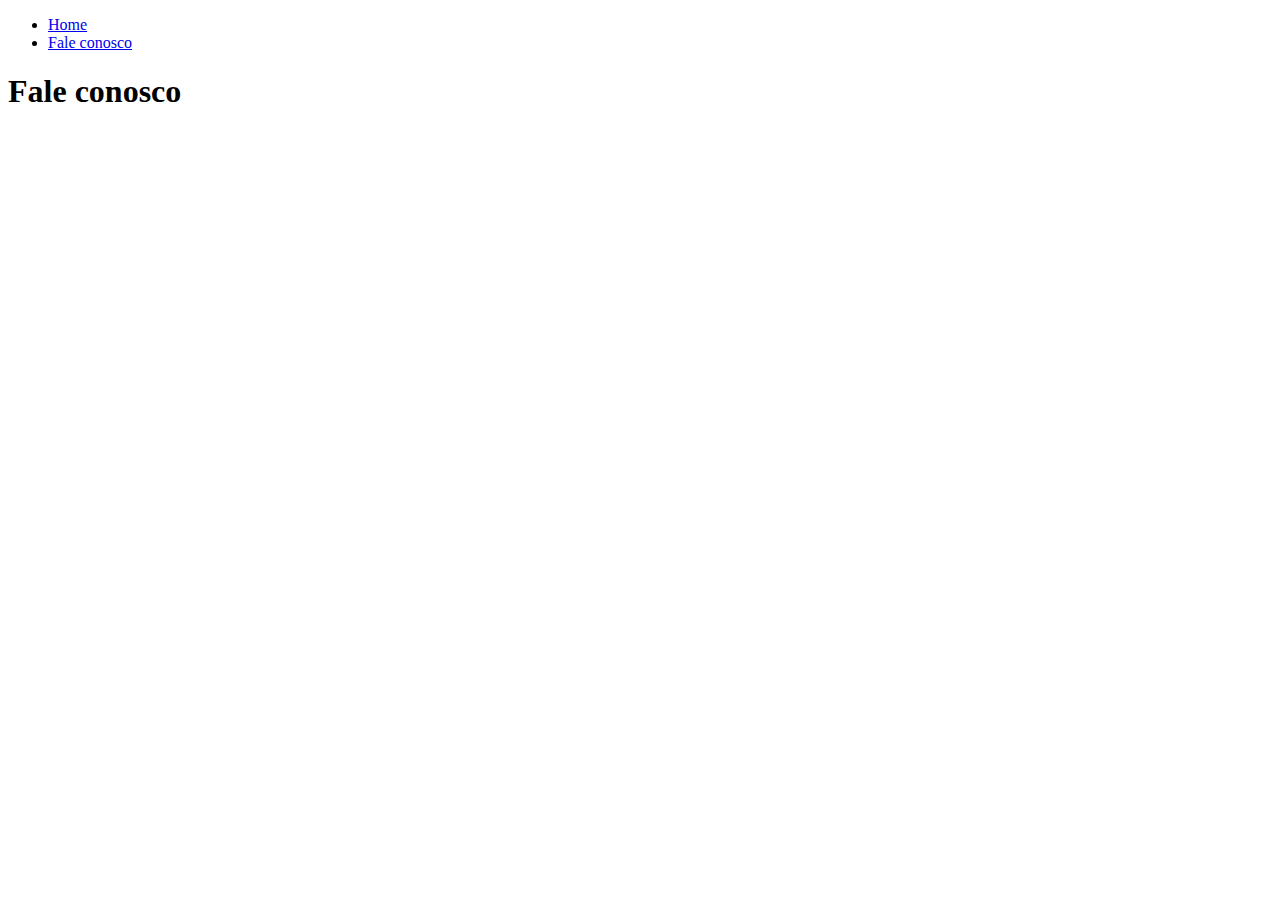
==== contato.html @ 60b4264c "introdução front" ====
<!DOCTYPE html>
<html lang="en">
<head>
    <meta charset="UTF-8">
    <meta name="viewport" content="width=device-width, initial-scale=1.0">
    <title>Fale conosco</title>
</head>
<body> 
    
    <div>
    <!-- lista não ordenada que ser´nosso menu-->
    <ul>
        <li><a href="./index.html">Home</a></li>
        <li><a href="contato.html">Fale conosco</a></li>
    </ul>
    </div>
    <h1>Fale conosco</h1>
</body>
</html>
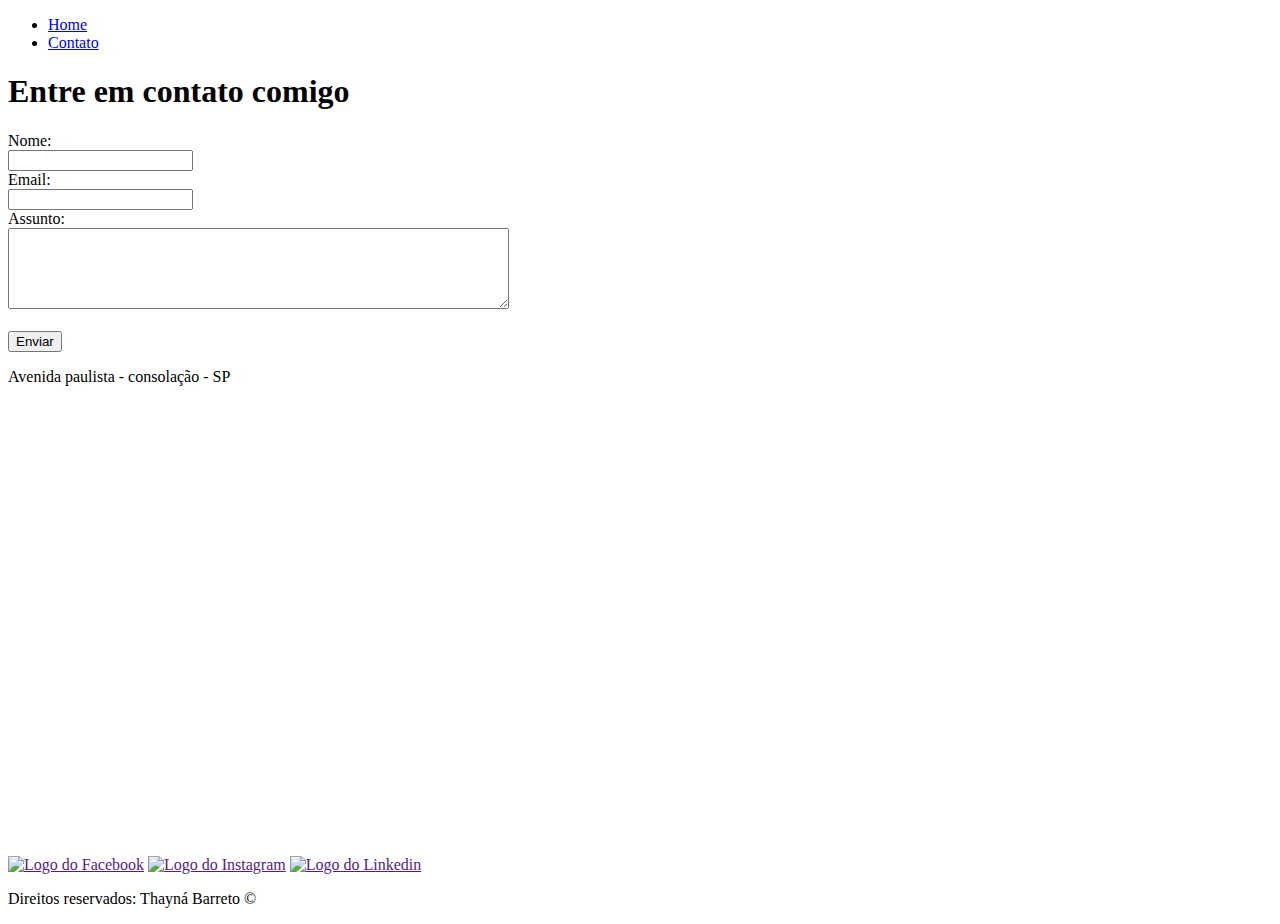
==== commit 22d16e80: "atualização contato" ====
--- a/contato.html
+++ b/contato.html
@@ -1,19 +1,63 @@
 <!DOCTYPE html>
-<html lang="en">
+<html lang="pt-br">
+
 <head>
     <meta charset="UTF-8">
+    <meta http-equiv="X-UA-Compatible" content="IE=edge">
     <meta name="viewport" content="width=device-width, initial-scale=1.0">
-    <title>Fale conosco</title>
+    <title>Contato</title>
 </head>
-<body> 
-    
+
+<body>
+    <ul>
+        <li>
+            <a href="index.html">Home</a>
+        </li>
+        <li>
+            <a href="contato.html">Contato</a>
+        </li>
+    </ul>
+
+    <h1>Entre em contato comigo</h1>
+
     <div>
-    <!-- lista não ordenada que ser´nosso menu-->
-    <ul>
-        <li><a href="./index.html">Home</a></li>
-        <li><a href="contato.html">Fale conosco</a></li>
-    </ul>
+
+        <div>
+            <form>
+                <label for="nome">Nome: </label>
+                <br>
+                <input type="text" id="nome">
+                <br>
+                <label for="email">Email: </label>
+                <br>
+                <input type="email" id="email">
+                <br>
+                <label for="assunto">Assunto: </label>
+                <br>
+                <textarea name="assunto" id="assunto" cols="60" rows="5"></textarea>
+                <br>
+                <br>
+                <button>Enviar</button>
+            </form>
+        </div>
+        <div> 
+
+            <p>Avenida paulista - consolação - SP</p>
+
+            <iframe
+                src="https://www.google.com/maps/embed?pb=!1m18!1m12!1m3!1d3657.1973547855564!2d-46.6609789763875!3d-23.561354435690884!2m3!1f0!2f0!3f0!3m2!1i1024!2i768!4f13.1!3m3!1m2!1s0x94ce59c8da0aa315%3A0xd59f9431f2c9776a!2sAv.%20Paulista%2C%20S%C3%A3o%20Paulo%20-%20SP!5e0!3m2!1spt-BR!2sbr!4v1668033941695!5m2!1spt-BR!2sbr"
+                width="600" height="450" style="border:0;" allowfullscreen="" loading="lazy"
+                referrerpolicy="no-referrer-when-downgrade"></iframe>
+        </div>
     </div>
-    <h1>Fale conosco</h1>
+    <footer>
+        <div>
+            <a href=""><img src="assets/img/facebook.png" alt="Logo do Facebook"></a>
+            <a href=""><img src="assets/img/instagram.png" alt="Logo do Instagram"></a>
+            <a href=""><img src="assets/img/linkedin.png" alt="Logo do Linkedin"></a>
+        </div>
+        <p>Direitos reservados: Thayná Barreto &copy;</p>
+    </footer>
 </body>
+
 </html>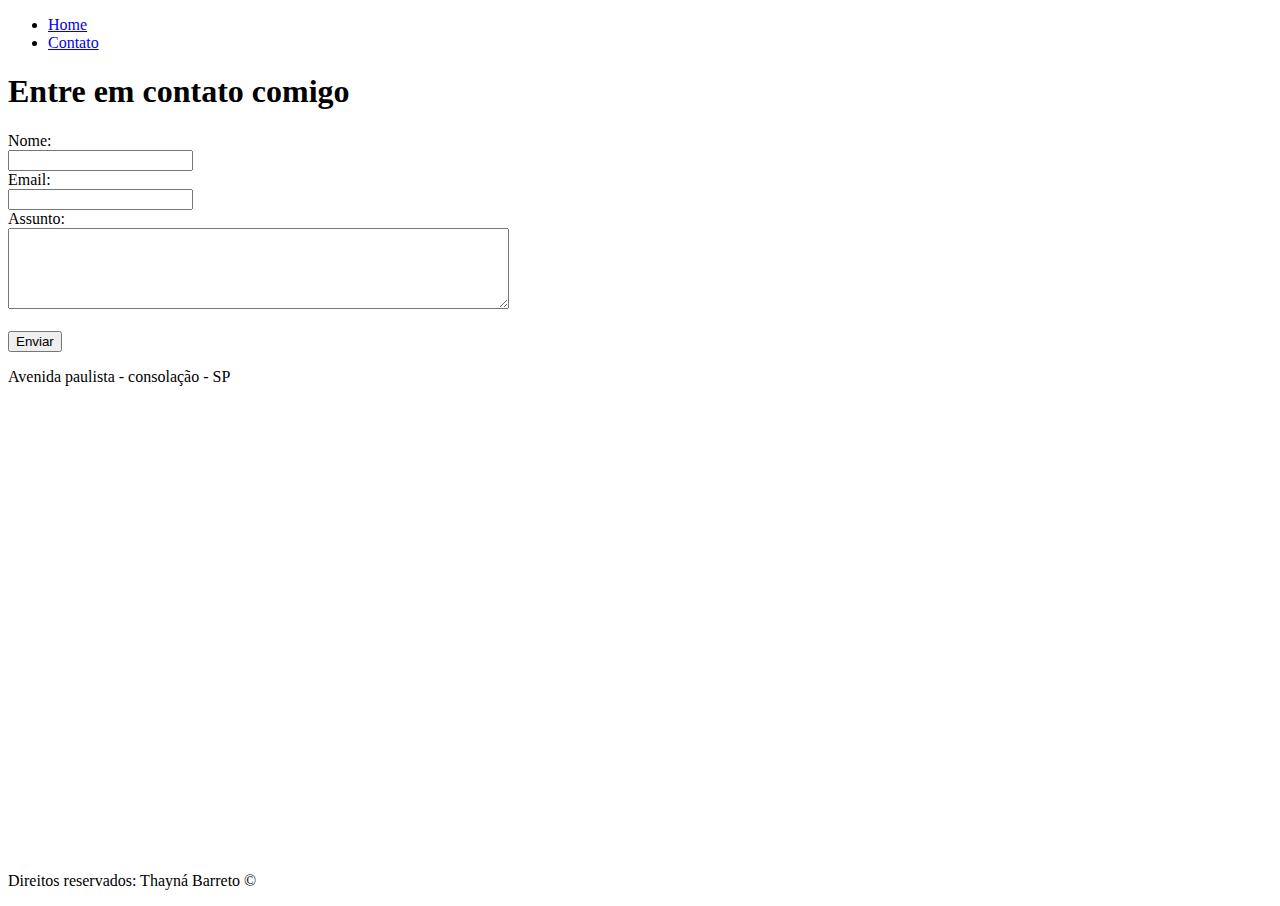
==== commit 72e2deb2: "atualização index" ====
--- a/contato.html
+++ b/contato.html
@@ -51,11 +51,6 @@
         </div>
     </div>
     <footer>
-        <div>
-            <a href=""><img src="assets/img/facebook.png" alt="Logo do Facebook"></a>
-            <a href=""><img src="assets/img/instagram.png" alt="Logo do Instagram"></a>
-            <a href=""><img src="assets/img/linkedin.png" alt="Logo do Linkedin"></a>
-        </div>
         <p>Direitos reservados: Thayná Barreto &copy;</p>
     </footer>
 </body>
